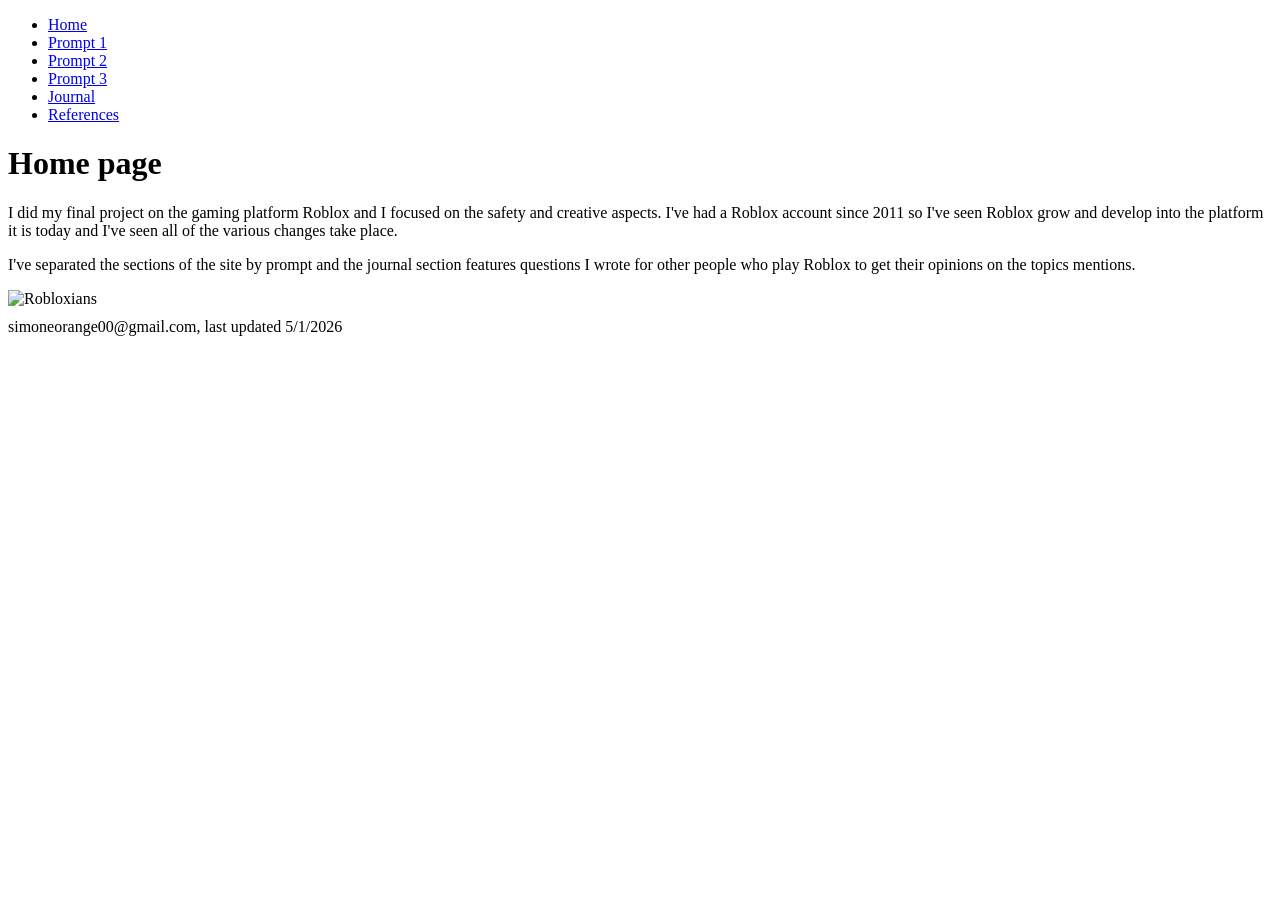
==== index.html @ 5629415e "Add initial HTML structure for project page" ====
<!DOCTYPE html>
<html>
  <head>
    <meta charset="UTF-8">
    <meta name="viewport" content="width=device-width, initial-scale=1.0">
    <title>IST 431 Project Simone Orange</title>
    
      <link rel="icon" type="image/gif" href="https://pixels.crd.co/assets/images/gallery19/8a5fc052.gif?v=29416114">

    <link href="style.css" rel="stylesheet" type="text/css" media="all">
  </head>
  <body>
    
        <div id="container"><div id="header"></div>
            <div id="headerArea">
                
                <nav id="navbar" style="margin-bottom: 10px;">
                    <ul>
                        <li><a href="index.html" class="active">Home</a></li>
                        <li><a href="prompt1.html">Prompt 1</a></li>
                        <li><a href="prompt2.html">Prompt 2</a></li>
                        <li><a href="prompt3.html">Prompt 3</a></li>
                        <li><a href="journal.html">Journal</a></li>
                        <li><a href="references.html">References</a></li>
                    </ul>
                </nav>
            </div>

            <div id="flex">
                
                <main>
                    <h1>Home page</h1>


                    <p>I did my final project on the gaming platform Roblox and I focused on the safety and creative aspects. I've had a Roblox account since 2011 so I've seen Roblox grow and develop into the platform it is today and I've seen all of the various changes take place.</p>
                    <p>I've separated the sections of the site by prompt and the journal section features questions I wrote for other people who play Roblox to get their opinions on the topics mentions.</p>

                    <img src="robloxxjpg.jpg" alt="Robloxians"  width="432" height="226" class="center-img">
                </main>
                
            
                
            </div>
            <footer id="footer" style="margin-top: 10px;">simoneorange00@gmail.com, last updated  5/1/2026</footer>
        </div>
        
        

  </body>
</html>
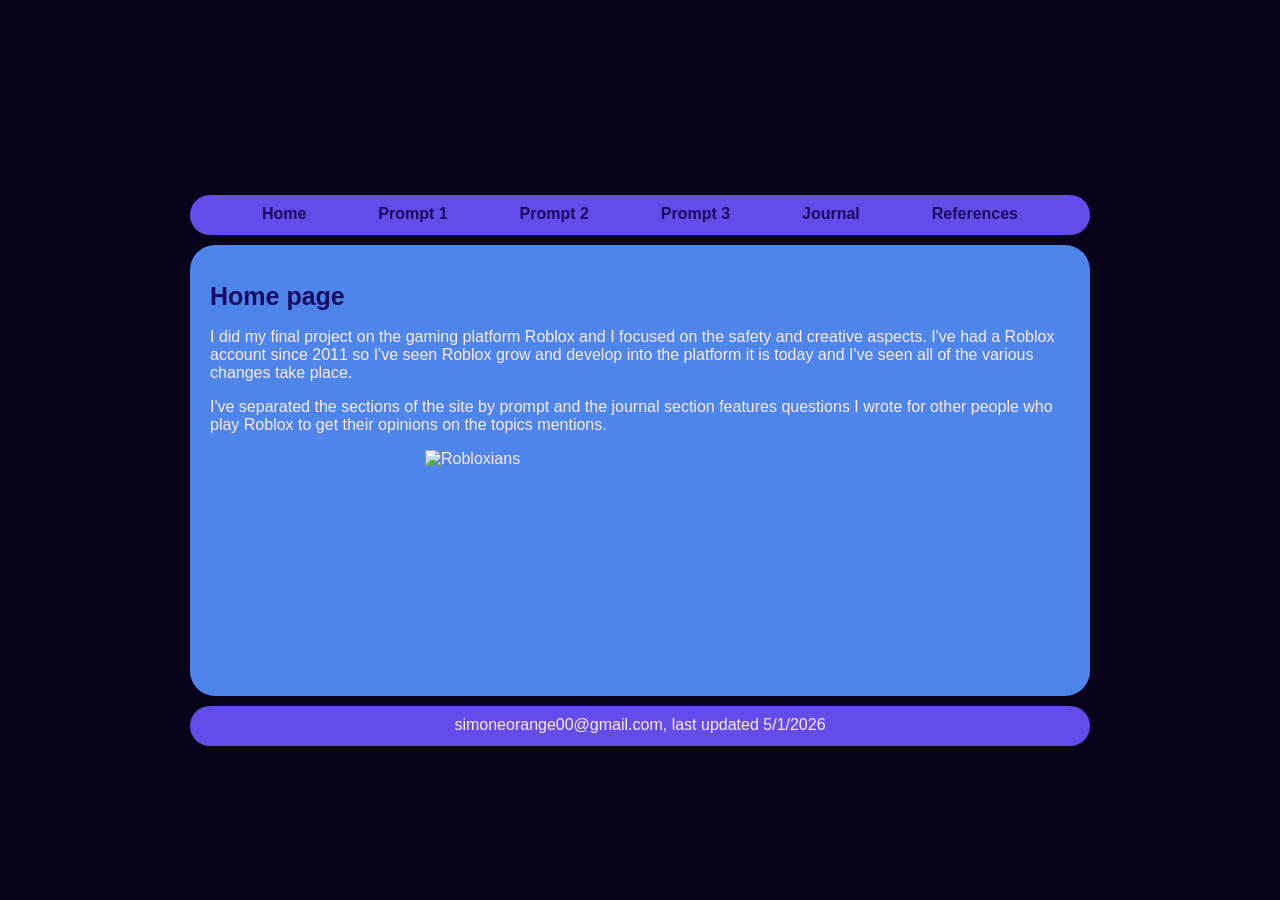
==== commit 5bec28ac: "Update index.html" ====
--- a/style.css
+++ b/style.css
@@ -0,0 +1,249 @@
+
+
+body {
+  background-color: white;
+  color: black;
+  font-family: Verdana;
+}
+
+            .center-img {
+              display: block;
+              margin-left: auto;
+              margin-right: auto;
+              width: 50%; /* Optional: defining a width helps the browser calculate margins */
+            }
+
+
+
+            :root {
+                --header-image: url('https://preview.redd.it/old-roblox-banners-v0-r4f8zs85om7b1.png?width=900&format=png&auto=webp&s=8a04180f507fd8350432ad7a8aa9b2bf9ac745cf');
+                --body-bg-image: url('https://sadhost.neocities.org/images/tiles/celesestrellas.gif'); /*https://sadhost.neocities.org/images/tiles/celesestrellas.gif */
+
+                
+                --content: #43256E; /*#43256E*/
+            }
+
+            
+
+            @font-face {
+                font-family: Nunito;
+                src: url('https://sadhost.neocities.org/fonts/Nunito-Regular.ttf');
+            }
+
+            @font-face {
+                font-family: Nunito;
+                src: url('https://sadhost.neocities.org/fonts/Nunito-Bold.ttf');
+                font-weight: bold;
+            }
+
+            @font-face {
+                font-family: Nunito;
+                src: url('https://sadhost.neocities.org/fonts/Nunito-Italic.ttf');
+                font-style: italic;
+            }
+
+            @font-face {
+                font-family: Nunito;
+                src: url('https://sadhost.neocities.org/fonts/Nunito-BoldItalic.ttf');
+                font-style: italic;
+                font-weight: bold;
+            }
+
+            body {
+                font-family: 'Nunito', sans-serif;
+                margin: 0;
+                background-color: #08031A;/*#08031A*/
+                
+                background-size: 65px;
+                color: #fceaff;/*#fceaff -> this section does text*/
+                background-image: var(--body-bg-image);
+            }
+
+            * {
+                box-sizing: border-box;
+            }
+
+            /* V CSS for the layout V*/
+
+            
+
+
+            
+            #container {
+                max-width: 900px;
+                
+                margin: 0 auto;
+                
+            }
+
+            
+            #container a {
+                color: #170c60;/*#ED64F5*/
+                font-weight: bold;
+                
+            }
+
+            #header {
+                width: 100%;
+                background-color: #00000000; /*#5e4e8c*/
+                
+                height: 195px;
+                
+                
+                background-image: var(--header-image);
+                background-size: 100%;
+            }
+
+            /* navigation section!! */
+            #navbar {
+                margin-bottom: 20px;
+                border-radius: 25px;
+                height: 40px;
+                background-color: #634dea;/*#13092D*/
+                width: 100%;
+            }
+
+            #navbar ul {
+                display: flex;
+                padding: 0;
+                margin: 0;
+                list-style-type: none;
+                justify-content: space-evenly;
+            }
+
+            #navbar li {
+                padding-top: 10px;
+            }
+
+            /* navigation links*/
+            #navbar li a {
+                color: #170c60;/*#ED64F5*/
+                /* navbar text color */
+                font-weight: 800;
+                text-decoration: none;
+                /* this removes the underline */
+            }
+
+            /* navigation link when a link is hovered over */
+            #navbar li a:hover {
+                color: #634dea;
+                text-decoration: underline;
+            }
+
+            #flex {
+                display: flex;
+            }
+
+            
+            aside {
+                margin-left: 20px;
+                border-radius: 25px;
+                background-color: #634dea;/*#241445*/
+                width: 200px;
+                padding: 20px;
+                font-size: smaller;
+                
+            }
+
+
+            
+            main {/*main middle section*/
+                border-radius: 25px;
+                background-color: #4d85ea;  /*#43256E*/
+                flex: 1;
+                padding: 20px;
+                order: 2;
+            }
+
+            
+
+             #leftSidebar {
+                order: 1;
+            }
+
+            #rightSidebar {
+                order: 3;
+                background-color: #4d85ea;
+                padding: 20px; /*20px */
+                
+                
+              
+            }
+
+            footer {
+                
+                border-radius: 25px;
+                background-color: #634dea;/*#13092D*/
+            
+                width: 100%; /*width: 100%*/
+                height: 40px;
+                padding: 10px;
+                text-align: center;
+                
+            }
+
+            h1,
+            h2,
+            h3 {
+                color: #170c60;/*#ED64F5*/
+            }
+
+            h1 {
+                font-size: 25px;
+            }
+
+            strong {
+                
+                color: #170c60;/*#ED64F5*/
+            }
+
+            
+            .box {
+              border-radius: 25px;
+                background-color: #634dea;/*#13092D*/
+                border: 1px solid #170c60;/*#ED64F5*/
+                padding: 10px;
+                position: fixed;
+                
+            }
+
+            
+
+            #topBar {
+                width: 100%;
+                height: 30px;
+                padding: 10px;
+                font-size: smaller;
+                background-color: #13092D;
+            }
+
+
+            
+
+            @media only screen and (max-width: 800px) {
+                #flex {
+                    flex-wrap: wrap;
+                }
+
+                aside {
+                    width: 100%;
+                }
+
+                
+                main {
+                    order: 1;
+                }
+
+                #leftSidebar {
+                    order: 2;
+                }
+
+                #rightSidebar {
+                    order: 3;
+                }
+
+                #navbar ul {
+                    flex-wrap: wrap;
+                }
+            }
+        
